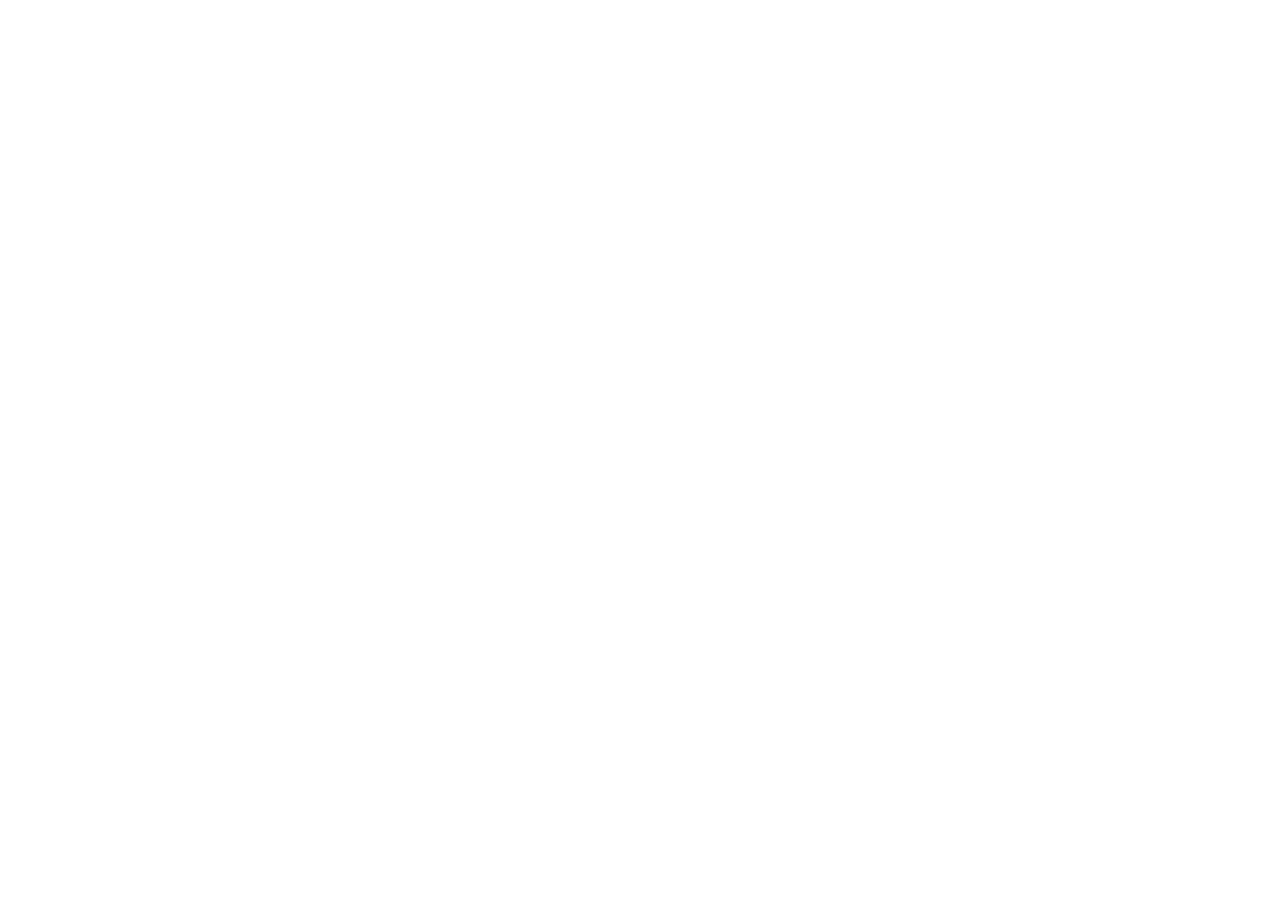
==== blog.html @ b0240735 "bootstrap cdn link add" ====
<!DOCTYPE html>
<html lang="en">
  <head>
    <meta charset="UTF-8" />
    <meta http-equiv="X-UA-Compatible" content="IE=edge" />
    <meta name="viewport" content="width=device-width, initial-scale=1.0" />
    <title>Blog</title>
    <!-- bootstrap cdn css lin starts hear  -->
    <link
      href="https://cdn.jsdelivr.net/npm/bootstrap@5.2.1/dist/css/bootstrap.min.css"
      rel="stylesheet"
      integrity="sha384-iYQeCzEYFbKjA/T2uDLTpkwGzCiq6soy8tYaI1GyVh/UjpbCx/TYkiZhlZB6+fzT"
      crossorigin="anonymous"
    />
    <!-- bootstrap cdn css lin Ends  hear  -->
  </head>
  <body>
    <!-- bootstrap script cdn lind starts hear  -->
    <script
      src="https://cdn.jsdelivr.net/npm/bootstrap@5.2.1/dist/js/bootstrap.bundle.min.js"
      integrity="sha384-u1OknCvxWvY5kfmNBILK2hRnQC3Pr17a+RTT6rIHI7NnikvbZlHgTPOOmMi466C8"
      crossorigin="anonymous"
    ></script>

    <!-- bootstrap script cdn lind Ends  hear  -->
  </body>
</html>
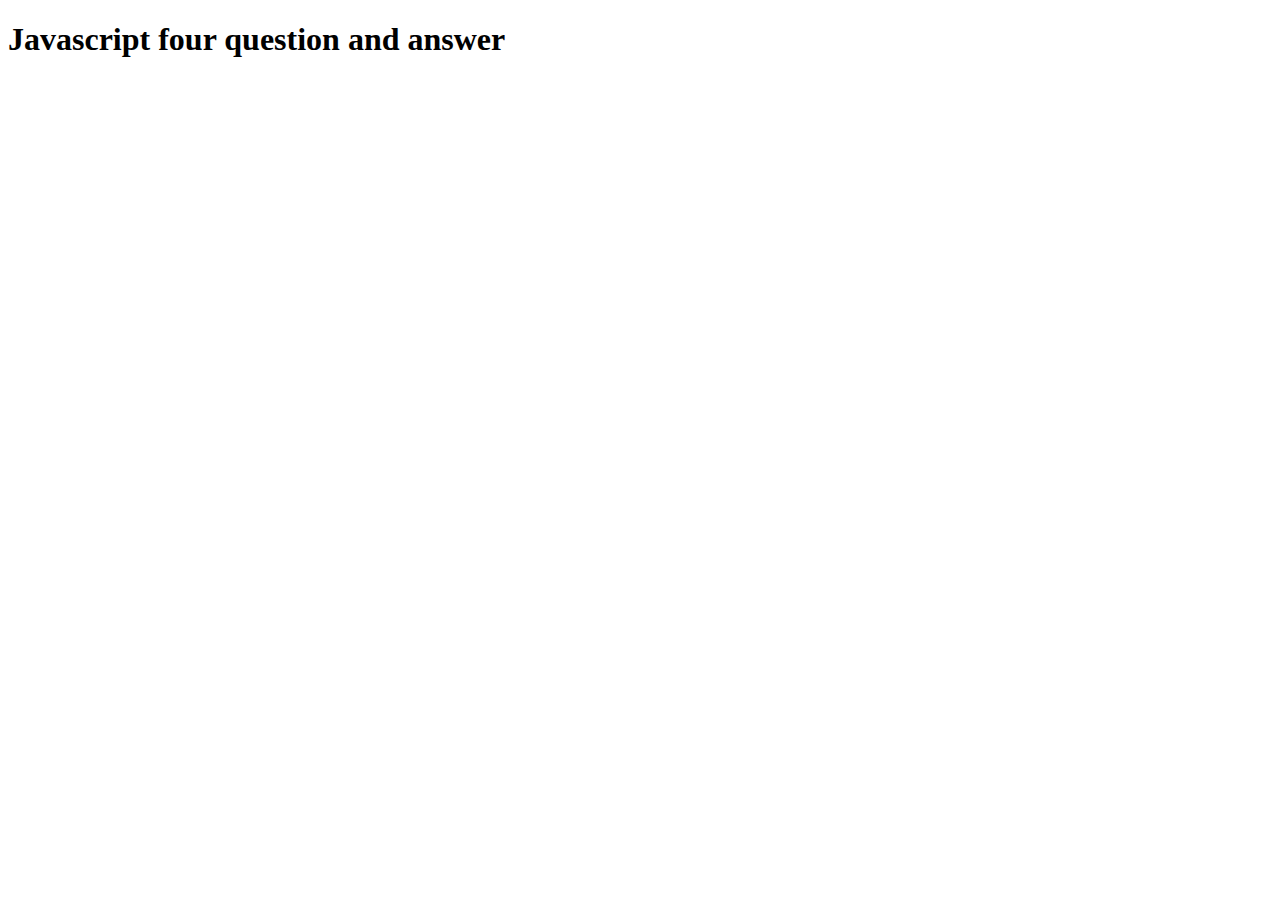
==== commit a188bdb2: "js quistion header add and taitle add" ====
--- a/blog.html
+++ b/blog.html
@@ -4,7 +4,7 @@
     <meta charset="UTF-8" />
     <meta http-equiv="X-UA-Compatible" content="IE=edge" />
     <meta name="viewport" content="width=device-width, initial-scale=1.0" />
-    <title>Blog</title>
+    <title>js question and ans</title>
     <!-- bootstrap cdn css lin starts hear  -->
     <link
       href="https://cdn.jsdelivr.net/npm/bootstrap@5.2.1/dist/css/bootstrap.min.css"
@@ -14,7 +14,18 @@
     />
     <!-- bootstrap cdn css lin Ends  hear  -->
   </head>
-  <body>
+  <body class="bg-black">
+    <!-- header starts hear  -->
+    <header>
+      <h1 class="text-center py-5 text-white-50 fw-bold">
+        Javascript four <span class="text-success">question and answer</span>
+      </h1>
+    </header>
+    <!-- header Ends  hear  -->
+
+    <!-- main body starts hear  -->
+    <main></main>
+    <!-- main body End hear  -->
     <!-- bootstrap script cdn lind starts hear  -->
     <script
       src="https://cdn.jsdelivr.net/npm/bootstrap@5.2.1/dist/js/bootstrap.bundle.min.js"
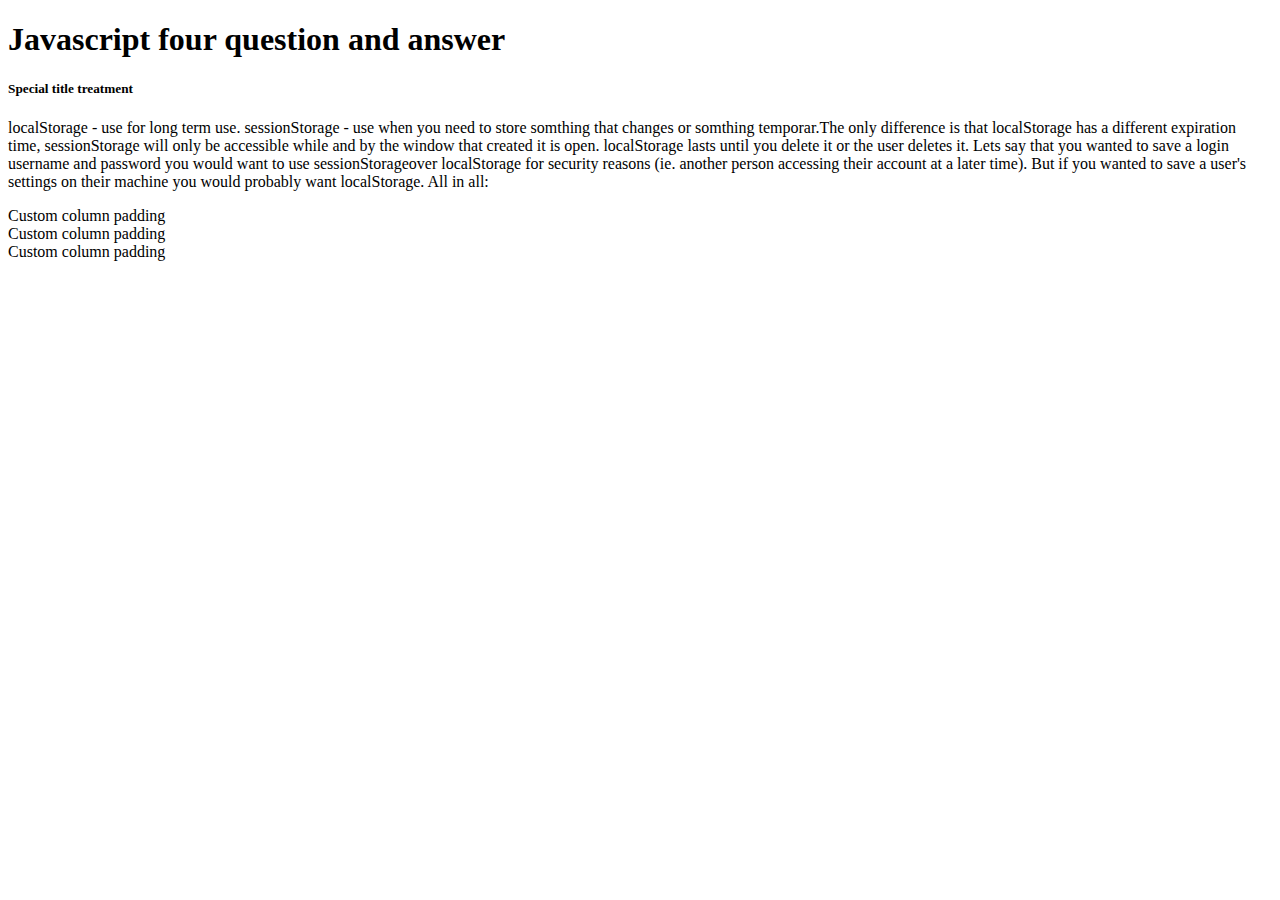
==== commit 82f7a516: "chang" ====
--- a/blog.html
+++ b/blog.html
@@ -24,7 +24,44 @@
     <!-- header Ends  hear  -->
 
     <!-- main body starts hear  -->
-    <main></main>
+    <main>
+      <div class="container overflow-hidden text-center">
+        <div class="row gy-5">
+          <div class="col-6">
+            <div class="p-3">
+              <div class="card">
+                <div class="card-body">
+                  <h5 class="card-title">Special title treatment</h5>
+                  <p class="card-text">
+                    localStorage - use for long term use. sessionStorage - use
+                    when you need to store somthing that changes or somthing
+                    temporar.The only difference is that localStorage has a
+                    different expiration time, sessionStorage will only be
+                    accessible while and by the window that created it is open.
+                    localStorage lasts until you delete it or the user deletes
+                    it. Lets say that you wanted to save a login username and
+                    password you would want to use sessionStorageover
+                    localStorage for security reasons (ie. another person
+                    accessing their account at a later time). But if you wanted
+                    to save a user's settings on their machine you would
+                    probably want localStorage. All in all:
+                  </p>
+                </div>
+              </div>
+            </div>
+          </div>
+          <div class="col-6">
+            <div class="p-3 border bg-light">Custom column padding</div>
+          </div>
+          <div class="col-6">
+            <div class="p-3 border bg-light">Custom column padding</div>
+          </div>
+          <div class="col-6">
+            <div class="p-3 border bg-light">Custom column padding</div>
+          </div>
+        </div>
+      </div>
+    </main>
     <!-- main body End hear  -->
     <!-- bootstrap script cdn lind starts hear  -->
     <script
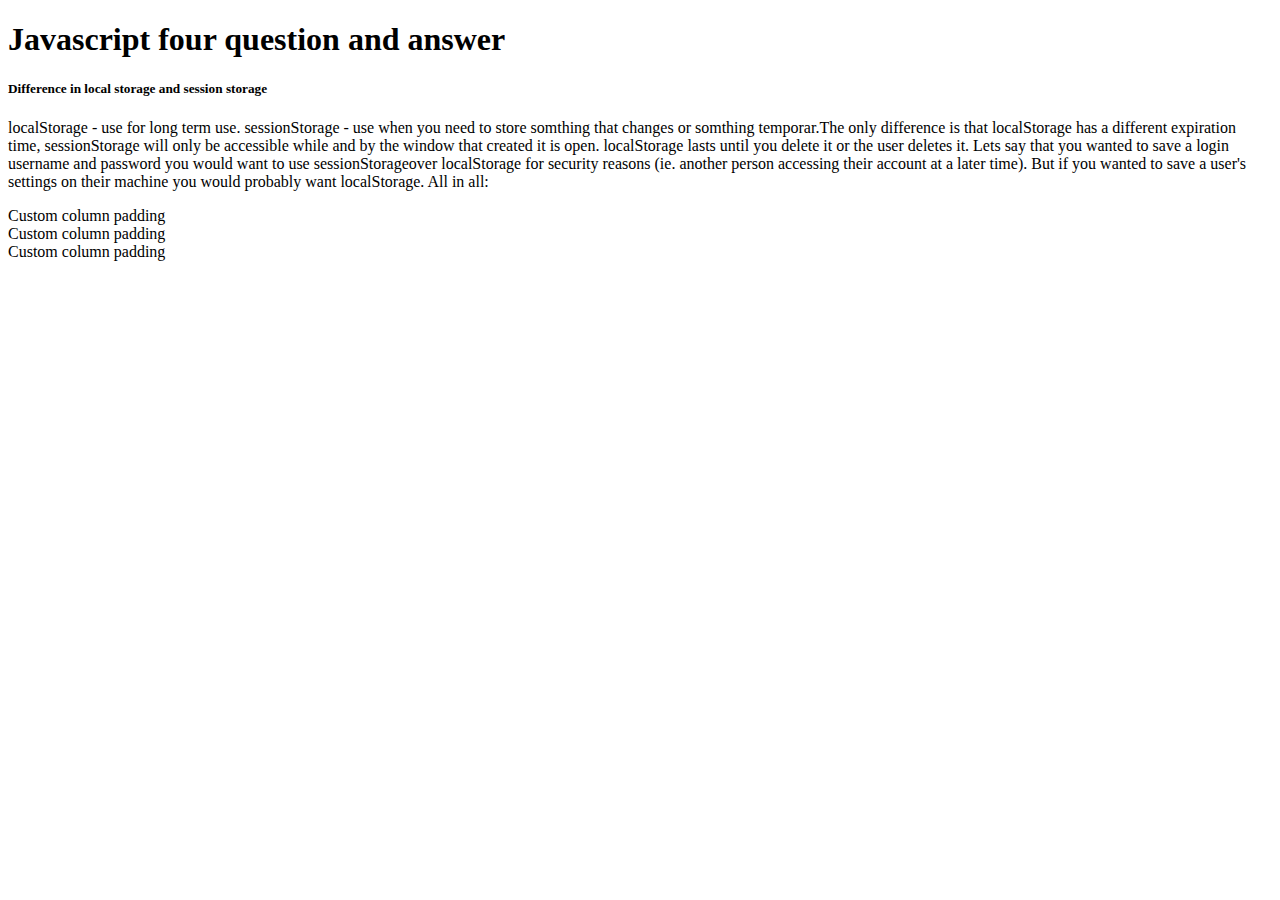
==== commit 8dd55830: "Difference in local storage and session storage" ====
--- a/blog.html
+++ b/blog.html
@@ -31,7 +31,9 @@
             <div class="p-3">
               <div class="card">
                 <div class="card-body">
-                  <h5 class="card-title">Special title treatment</h5>
+                  <h5 class="card-title">
+                    Difference in local storage and session storage
+                  </h5>
                   <p class="card-text">
                     localStorage - use for long term use. sessionStorage - use
                     when you need to store somthing that changes or somthing
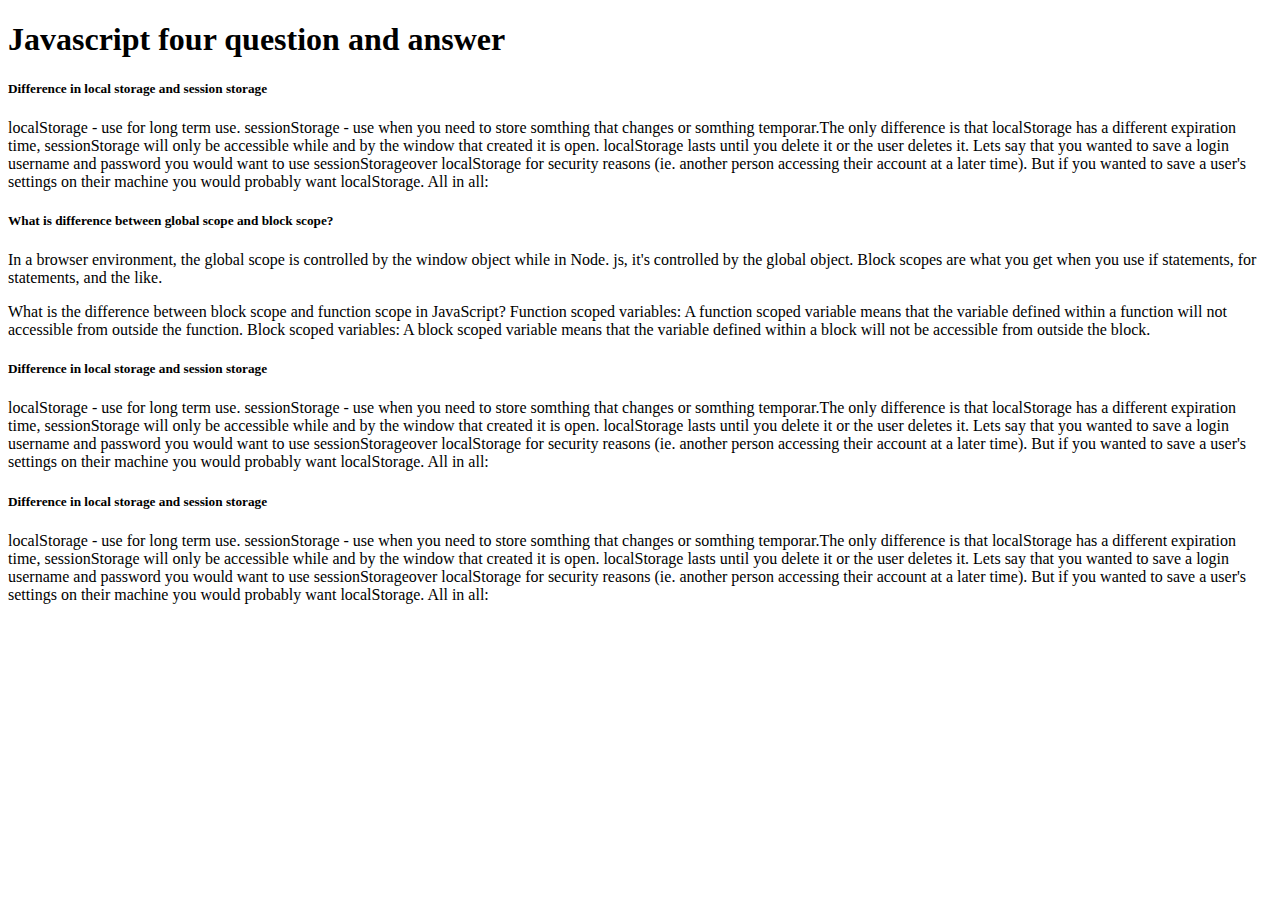
==== commit 1fa19031: "What is difference between global scope and block scope?" ====
--- a/blog.html
+++ b/blog.html
@@ -25,8 +25,64 @@
 
     <!-- main body starts hear  -->
     <main>
-      <div class="container overflow-hidden text-center">
+      <div class="container overflow-hidden">
         <div class="row gy-5">
+          <!-- question card starts hear  -->
+          <div class="col-6">
+            <div class="p-3">
+              <div class="card">
+                <div class="card-body">
+                  <h5 class="card-title text-center">
+                    Difference in local storage and session storage
+                  </h5>
+                  <p class="card-text">
+                    localStorage - use for long term use. sessionStorage - use
+                    when you need to store somthing that changes or somthing
+                    temporar.The only difference is that localStorage has a
+                    different expiration time, sessionStorage will only be
+                    accessible while and by the window that created it is open.
+                    localStorage lasts until you delete it or the user deletes
+                    it. Lets say that you wanted to save a login username and
+                    password you would want to use sessionStorageover
+                    localStorage for security reasons (ie. another person
+                    accessing their account at a later time). But if you wanted
+                    to save a user's settings on their machine you would
+                    probably want localStorage. All in all:
+                  </p>
+                </div>
+              </div>
+            </div>
+          </div>
+          <!-- question card Ends hear  -->
+          <!-- question card starts hear  -->
+          <div class="col-6">
+            <div class="p-3">
+              <div class="card">
+                <div class="card-body">
+                  <h5 class="card-title text-center">
+                    What is difference between global scope and block scope?
+                  </h5>
+                  <p class="card-text">
+                    In a browser environment, the global scope is controlled by
+                    the window object while in Node. js, it's controlled by the
+                    global object. Block scopes are what you get when you use if
+                    statements, for statements, and the like.
+                  </p>
+                  <p>
+                    What is the difference between block scope and function
+                    scope in JavaScript? Function scoped variables: A function
+                    scoped variable means that the variable defined within a
+                    function will not accessible from outside the function.
+                    Block scoped variables: A block scoped variable means that
+                    the variable defined within a block will not be accessible
+                    from outside the block.
+                  </p>
+                </div>
+              </div>
+            </div>
+          </div>
+          <!-- question card Ends hear  -->
+          <!-- question card starts hear  -->
           <div class="col-6">
             <div class="p-3">
               <div class="card">
@@ -52,15 +108,34 @@
               </div>
             </div>
           </div>
+          <!-- question card Ends hear  -->
+          <!-- question card starts hear  -->
           <div class="col-6">
-            <div class="p-3 border bg-light">Custom column padding</div>
+            <div class="p-3">
+              <div class="card">
+                <div class="card-body">
+                  <h5 class="card-title">
+                    Difference in local storage and session storage
+                  </h5>
+                  <p class="card-text">
+                    localStorage - use for long term use. sessionStorage - use
+                    when you need to store somthing that changes or somthing
+                    temporar.The only difference is that localStorage has a
+                    different expiration time, sessionStorage will only be
+                    accessible while and by the window that created it is open.
+                    localStorage lasts until you delete it or the user deletes
+                    it. Lets say that you wanted to save a login username and
+                    password you would want to use sessionStorageover
+                    localStorage for security reasons (ie. another person
+                    accessing their account at a later time). But if you wanted
+                    to save a user's settings on their machine you would
+                    probably want localStorage. All in all:
+                  </p>
+                </div>
+              </div>
+            </div>
           </div>
-          <div class="col-6">
-            <div class="p-3 border bg-light">Custom column padding</div>
-          </div>
-          <div class="col-6">
-            <div class="p-3 border bg-light">Custom column padding</div>
-          </div>
+          <!-- question card Ends hear  -->
         </div>
       </div>
     </main>
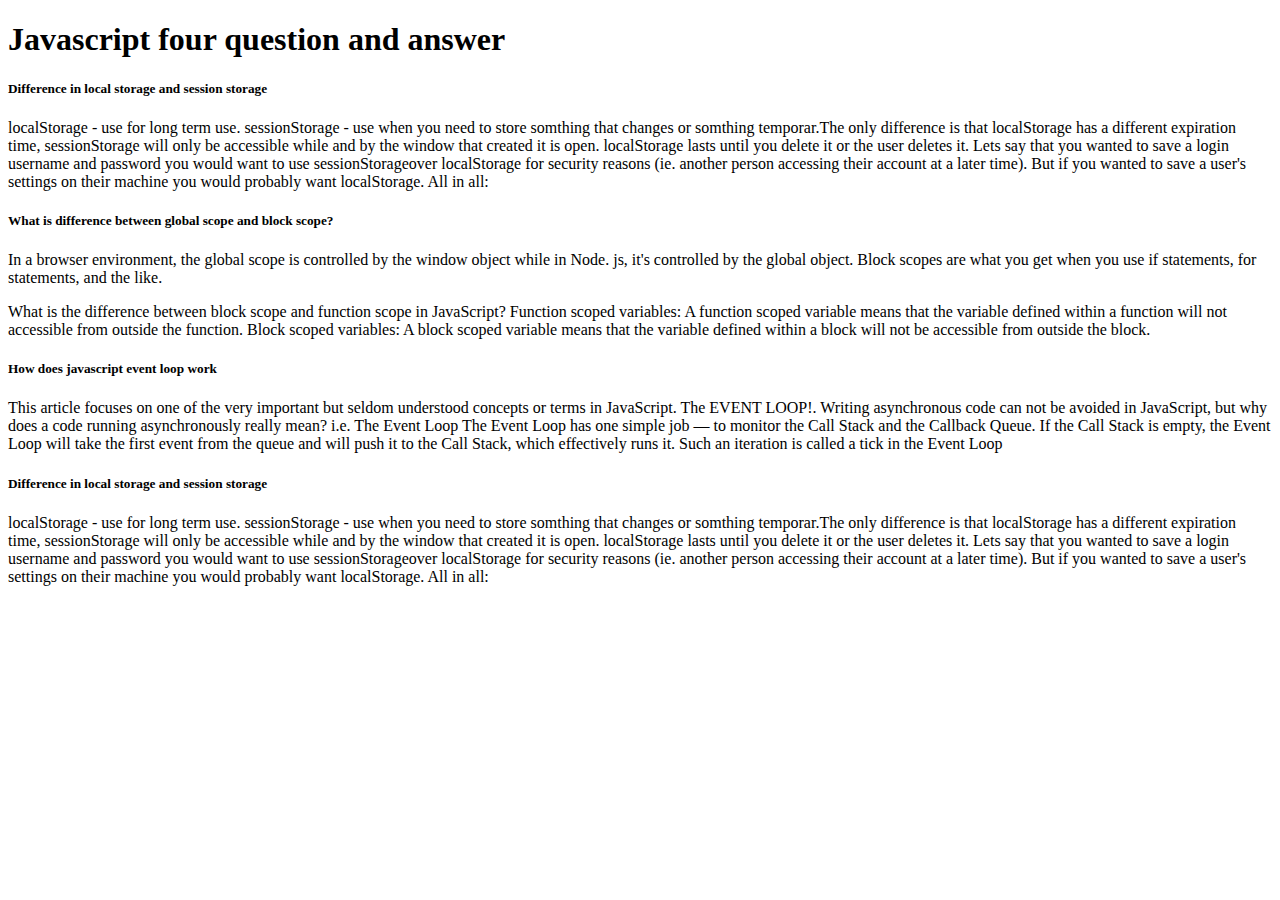
==== commit d0a59b1b: "How does javascript event loop work" ====
--- a/blog.html
+++ b/blog.html
@@ -88,21 +88,19 @@
               <div class="card">
                 <div class="card-body">
                   <h5 class="card-title">
-                    Difference in local storage and session storage
+                    How does javascript event loop work
                   </h5>
                   <p class="card-text">
-                    localStorage - use for long term use. sessionStorage - use
-                    when you need to store somthing that changes or somthing
-                    temporar.The only difference is that localStorage has a
-                    different expiration time, sessionStorage will only be
-                    accessible while and by the window that created it is open.
-                    localStorage lasts until you delete it or the user deletes
-                    it. Lets say that you wanted to save a login username and
-                    password you would want to use sessionStorageover
-                    localStorage for security reasons (ie. another person
-                    accessing their account at a later time). But if you wanted
-                    to save a user's settings on their machine you would
-                    probably want localStorage. All in all:
+                    This article focuses on one of the very important but seldom
+                    understood concepts or terms in JavaScript. The EVENT LOOP!.
+                    Writing asynchronous code can not be avoided in JavaScript,
+                    but why does a code running asynchronously really mean? i.e.
+                    The Event Loop The Event Loop has one simple job — to
+                    monitor the Call Stack and the Callback Queue. If the Call
+                    Stack is empty, the Event Loop will take the first event
+                    from the queue and will push it to the Call Stack, which
+                    effectively runs it. Such an iteration is called a tick in
+                    the Event Loop
                   </p>
                 </div>
               </div>
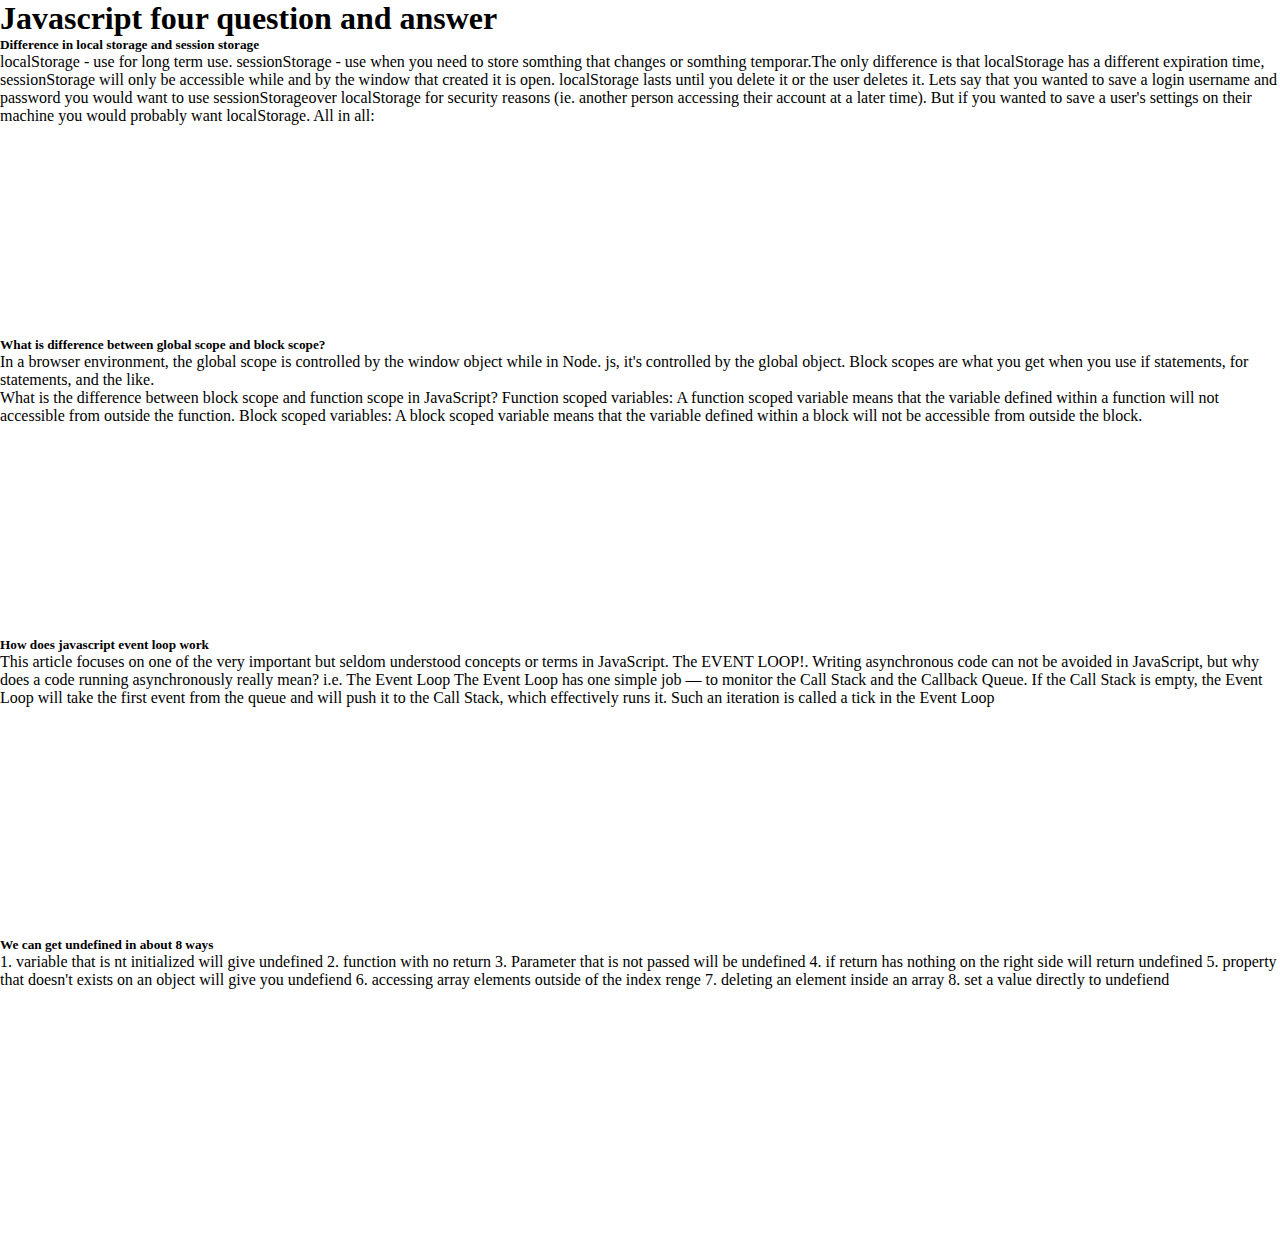
==== commit 342f5b19: "We can get undefined in about 8 ways" ====
--- a/blog.html
+++ b/blog.html
@@ -13,6 +13,10 @@
       crossorigin="anonymous"
     />
     <!-- bootstrap cdn css lin Ends  hear  -->
+
+    <!-- main css link starts hear  -->
+    <link rel="stylesheet" href="main-css/main.css" />
+    <!-- main css link Ends  hear  -->
   </head>
   <body class="bg-black">
     <!-- header starts hear  -->
@@ -28,9 +32,9 @@
       <div class="container overflow-hidden">
         <div class="row gy-5">
           <!-- question card starts hear  -->
-          <div class="col-6">
+          <div class="col-6 h-100">
             <div class="p-3">
-              <div class="card">
+              <div class="card card-content">
                 <div class="card-body">
                   <h5 class="card-title text-center">
                     Difference in local storage and session storage
@@ -55,9 +59,9 @@
           </div>
           <!-- question card Ends hear  -->
           <!-- question card starts hear  -->
-          <div class="col-6">
+          <div class="col-6 h-100">
             <div class="p-3">
-              <div class="card">
+              <div class="card card-content">
                 <div class="card-body">
                   <h5 class="card-title text-center">
                     What is difference between global scope and block scope?
@@ -83,9 +87,9 @@
           </div>
           <!-- question card Ends hear  -->
           <!-- question card starts hear  -->
-          <div class="col-6">
+          <div class="col-6 h-100">
             <div class="p-3">
-              <div class="card">
+              <div class="card card-content">
                 <div class="card-body">
                   <h5 class="card-title">
                     How does javascript event loop work
@@ -108,26 +112,21 @@
           </div>
           <!-- question card Ends hear  -->
           <!-- question card starts hear  -->
-          <div class="col-6">
+          <div class="col-6 h-100">
             <div class="p-3">
-              <div class="card">
+              <div class="card card-content">
                 <div class="card-body">
                   <h5 class="card-title">
-                    Difference in local storage and session storage
+                    We can get undefined in about 8 ways
                   </h5>
                   <p class="card-text">
-                    localStorage - use for long term use. sessionStorage - use
-                    when you need to store somthing that changes or somthing
-                    temporar.The only difference is that localStorage has a
-                    different expiration time, sessionStorage will only be
-                    accessible while and by the window that created it is open.
-                    localStorage lasts until you delete it or the user deletes
-                    it. Lets say that you wanted to save a login username and
-                    password you would want to use sessionStorageover
-                    localStorage for security reasons (ie. another person
-                    accessing their account at a later time). But if you wanted
-                    to save a user's settings on their machine you would
-                    probably want localStorage. All in all:
+                    1. variable that is nt initialized will give undefined 2.
+                    function with no return 3. Parameter that is not passed will
+                    be undefined 4. if return has nothing on the right side will
+                    return undefined 5. property that doesn't exists on an
+                    object will give you undefiend 6. accessing array elements
+                    outside of the index renge 7. deleting an element inside an
+                    array 8. set a value directly to undefiend
                   </p>
                 </div>
               </div>
--- a/main-css/main.css
+++ b/main-css/main.css
@@ -0,0 +1,9 @@
+* {
+  margin: 0;
+  padding: 0;
+  box-sizing: border-box;
+}
+
+.card-content {
+  height: 300px !important;
+}
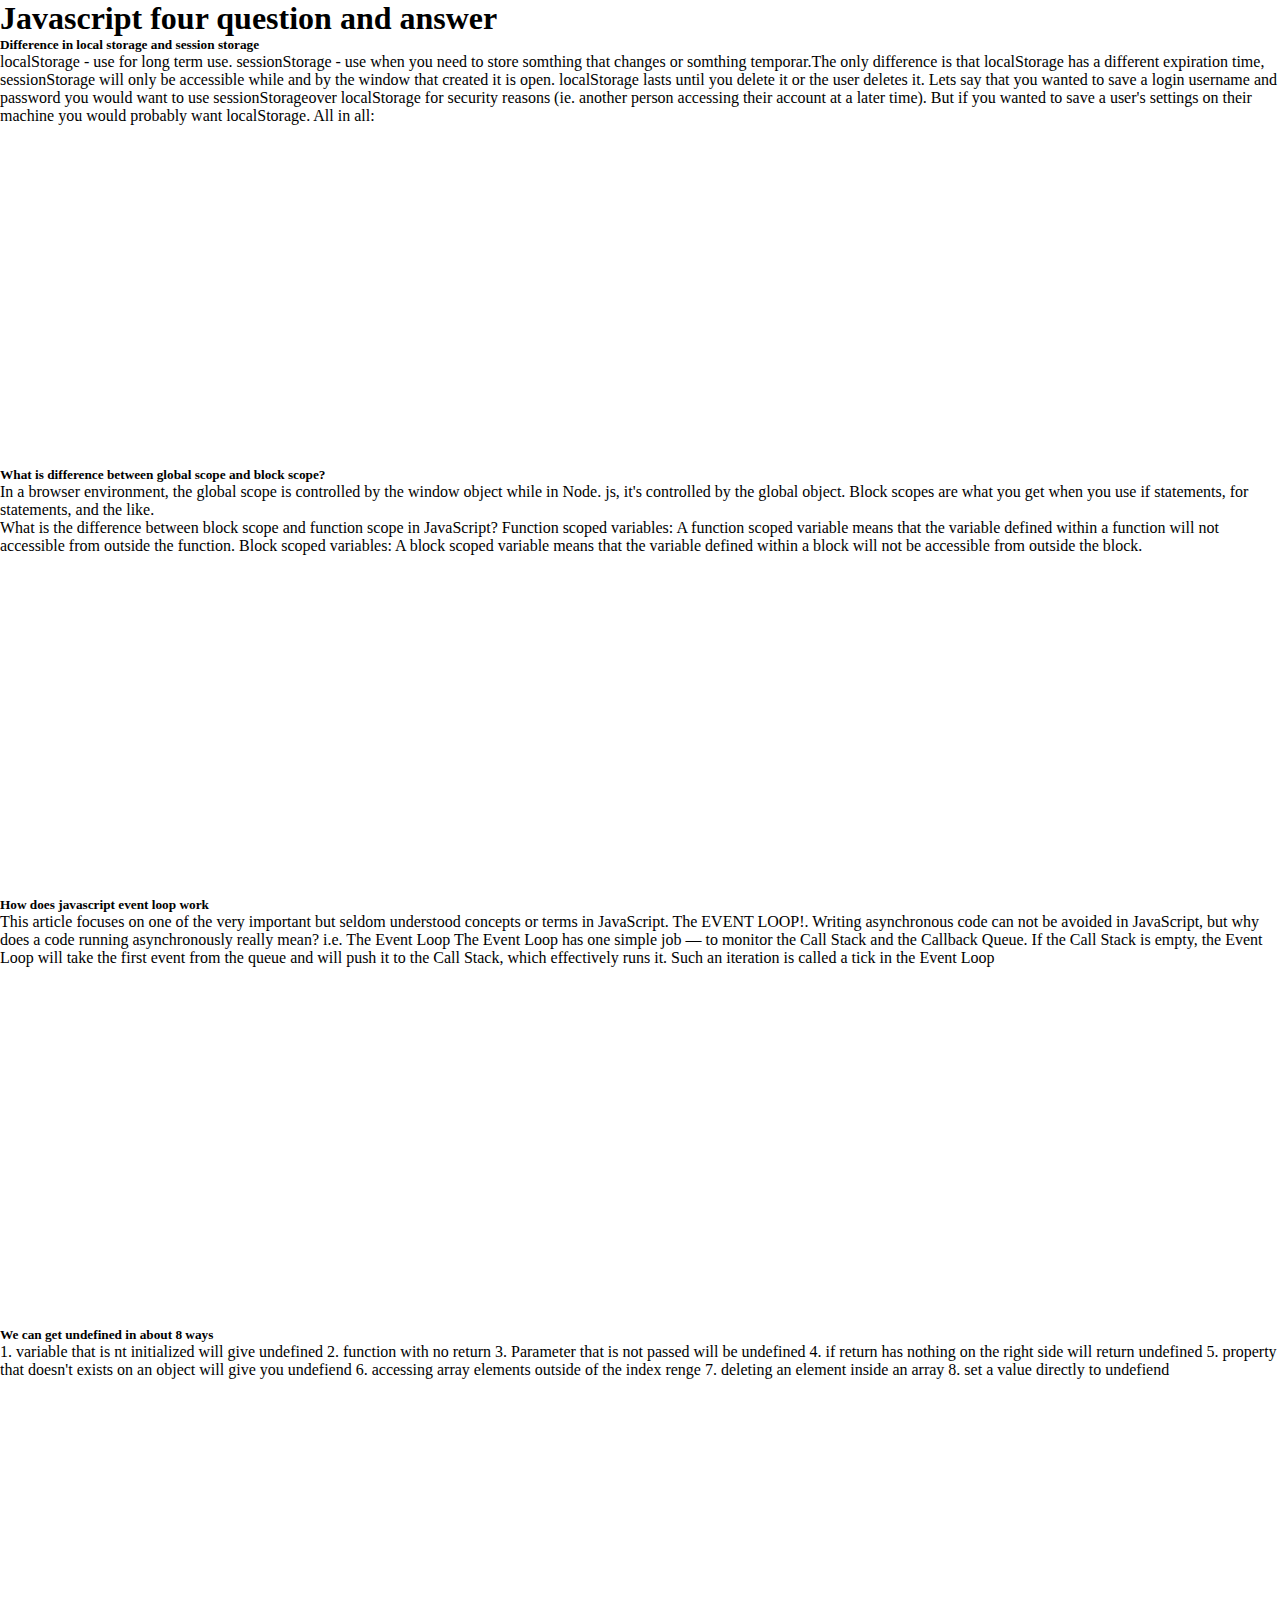
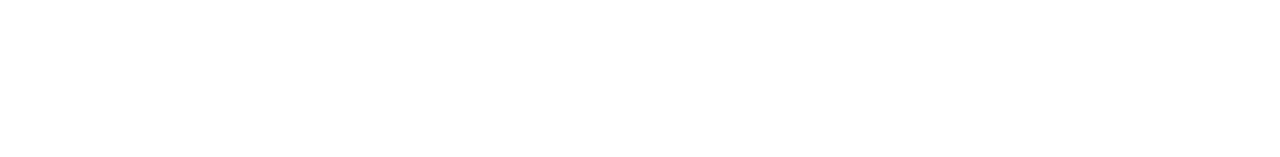
==== commit e0ecbf1a: "blog html fill responsip" ====
--- a/blog.html
+++ b/blog.html
@@ -30,9 +30,9 @@
     <!-- main body starts hear  -->
     <main>
       <div class="container overflow-hidden">
-        <div class="row gy-5">
+        <div class="row gy-5 row-cols-1 row-cols-md-1 row-cols-lg-2">
           <!-- question card starts hear  -->
-          <div class="col-6 h-100">
+          <div class="col h-100">
             <div class="p-3">
               <div class="card card-content">
                 <div class="card-body">
@@ -59,7 +59,7 @@
           </div>
           <!-- question card Ends hear  -->
           <!-- question card starts hear  -->
-          <div class="col-6 h-100">
+          <div class="col h-100">
             <div class="p-3">
               <div class="card card-content">
                 <div class="card-body">
@@ -87,7 +87,7 @@
           </div>
           <!-- question card Ends hear  -->
           <!-- question card starts hear  -->
-          <div class="col-6 h-100">
+          <div class="col h-100">
             <div class="p-3">
               <div class="card card-content">
                 <div class="card-body">
@@ -112,7 +112,7 @@
           </div>
           <!-- question card Ends hear  -->
           <!-- question card starts hear  -->
-          <div class="col-6 h-100">
+          <div class="col h-100">
             <div class="p-3">
               <div class="card card-content">
                 <div class="card-body">
--- a/main-css/main.css
+++ b/main-css/main.css
@@ -3,7 +3,13 @@
   padding: 0;
   box-sizing: border-box;
 }
-
-.card-content {
-  height: 300px !important;
+@media screen and (min-width: 991px) {
+  .card-content {
+    height: 430px !important;
+  }
 }
+@media screen and (min-width: 1400px) {
+  .card-content {
+    height: 300px !important;
+  }
+}
